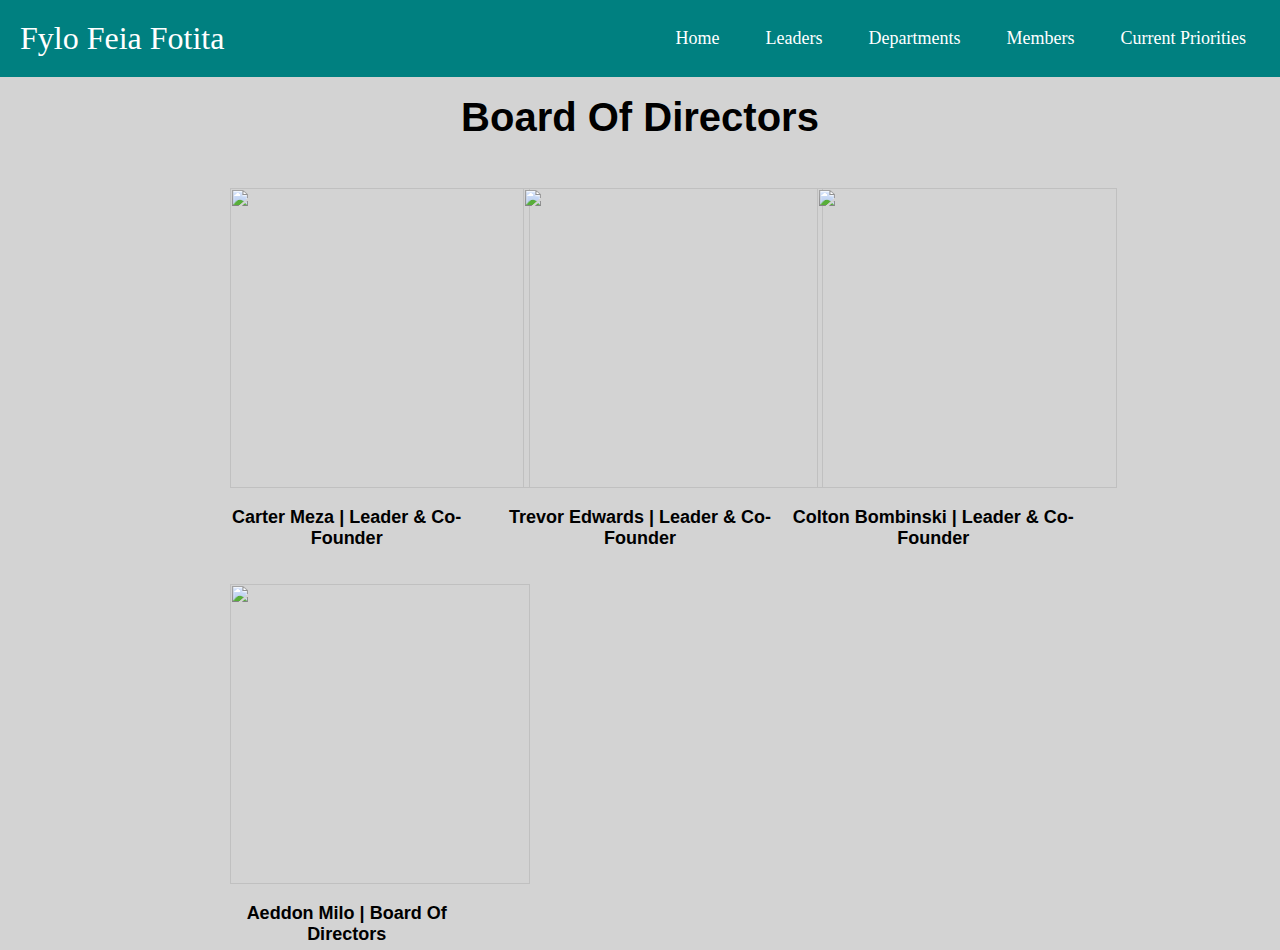
==== Board_Of_Directors.html @ 2bf4c7eb "Add files via upload" ====
<!DOCTYPE html>
<html lang="en">
<head>
    <meta charset="UTF-8">
    <meta http-equiv="X-UA-Compatible" content="IE=edge">
    <meta name="viewport" content="width=device-width, initial-scale=1.0">
    <title>FFF | Board Of Directors</title>
    <link href="style.css" rel="stylesheet">
    <script src="script.js"></script>
</head>
<body>
    <nav class="navbar">
        <!-- LOGO -->
        <div class="logo">Fylo Feia Fotita</div>
        <!-- NAVIGATION MENU -->
        <ul class="nav-links">
        <!-- USING CHECKBOX HACK -->
        <input type="checkbox" id="checkbox_toggle" />
        <label for="checkbox_toggle" class="hamburger">&#9776;</label>
        <!-- NAVIGATION MENUS -->
        <div class="menu">
            <li><a href="/index.html">Home</a></li>
            <li><a href="/Leaders.html">Leaders</a></li>
            <li class="services">
            <a href="/">Departments</a>
            <!-- DROPDOWN MENU -->
            <ul class="dropdown">
                <li><a href="/Board_Of_Directors.html">Board Of Directors</a></li>
                <li><a href="/Conversion.html">Conversion </a></li>
                <li><a href="/Information.html">Information</a></li>
                <li><a href="/Financial.html">Financial</a></li>
                <li><a href="/Marketing.html">Marketing</a></li>
                <li><a href="/Elimination.html">Elimination</a></li>
            </ul>
            <li><a href="/Members.html">Members</a></li>
            <li><a href="/Current_Priorities.html">Current Priorities</a></li>
            </li>
        </div>
        </ul>
    </nav>

    <br>
    <h1 id="LeadersHeading">Board Of Directors</h1>
    <br>

    <div class="LeadersImg">
        <div class="column">
        <figure>
            <img src="./Images/Carter.JPG" id="LeadersImgs">
            <figcaption id="leadersnames">Carter Meza | Leader & Co-Founder</figcaption>
        </figure>
        </div>
        <div class="column">
        <figure>
            <img src="./Images/Trevor.JPG" id="LeadersImgs">
            <figcaption id="leadersnames">Trevor Edwards | Leader & Co-Founder</figcaption>
        </figure>
        </div>
        <div class="column">
            <figure>
                <img src="./Images/Colton.JPG" id="LeadersImgs">
                <figcaption id="leadersnames">Colton Bombinski | Leader & Co-Founder</figcaption>
            </figure>
        </div>
        <div class="column">
            <figure>
                <img src="./Images/Aeddon.JPG" id="LeadersImgs">
                <figcaption id="leadersnames">Aeddon Milo | Board Of Directors</figcaption>
            </figure>
        </div>
    </div>
</body>
</html>
---- style.css ----
/* UTILITIES */
* {
    margin: 0;
    padding: 0;
    box-sizing: border-box;
}
body {
    font-family: cursive;
}
a {
    text-decoration: none;
}
li {
    list-style: none;
}

    /* NAVBAR STYLING STARTS */
.navbar {
    display: flex;
    align-items: center;
    justify-content: space-between;
    padding: 20px;
    background-color: teal;
    color: #fff;
}
.nav-links a {
    color: #fff;
}
/* LOGO */
.logo {
    font-size: 32px;
}
/* NAVBAR MENU */
.menu {
    display: flex;
    gap: 1em;
    font-size: 18px;
}
.menu li:hover {
    background-color: #4c9e9e;
    border-radius: 5px;
    transition: 0.3s ease;
}
.menu li {
    padding: 5px 14px;
}
/* DROPDOWN MENU */
.services {
    position: relative; 
}
.dropdown {
    background-color: rgb(1, 139, 139);
    padding: 1em 0;
    position: absolute; /*WITH RESPECT TO PARENT*/
    display: none;
    border-radius: 8px;
    top: 35px;
}
.dropdown li + li {
    margin-top: 10px;
}
.dropdown li {
    padding: 0.5em 1em;
    width: 8em;
    text-align: center;
}
.dropdown li:hover {
        background-color: #4c9e9e;
}
.services:hover .dropdown {
        display: block;
}

/*RESPONSIVE NAVBAR MENU STARTS*/
/* CHECKBOX HACK */
input[type=checkbox]{
    display: none;
} 
/*HAMBURGER MENU*/
.hamburger {
    display: none;
    font-size: 24px;
    user-select: none;
}
 /* APPLYING MEDIA QUERIES */
@media (max-width: 768px) {
.menu { 
    display:none;
    position: absolute;
    background-color:teal;
    right: 0;
    left: 0;
    text-align: center;
    padding: 16px 0;
}
.menu li:hover {
    display: inline-block;
    background-color:#4c9e9e;
    transition: 0.3s ease;
}
.menu li + li {
    margin-top: 12px;
}
input[type=checkbox]:checked ~ .menu{
    display: block;
}
.hamburger {
    display: block;
}
.dropdown {
    left: 50%;
    top: 30px;
    transform: translateX(35%);
}
.dropdown li:hover {
    background-color: #4c9e9e;
}
}

body {
    margin: 0;
    background-color: lightgrey;
}

#OfficialWebsiteBtn {
    background-color: #58cc02;
    box-shadow: 0 5px 0 #58a700;
    color: white;
    border: none;
    padding: 20px;
    text-align: center;
    text-decoration: none;
    display: inline-block;
    font-size: 16px;
    margin: 4px 2px;
    border-radius: 14px;
    cursor: pointer;
}

#OfficialWebsiteBtn:active {
    box-shadow: none;
    transform: translateY(5px);
}

.buttonsDivv {
    text-align: center;
}

#homeheader {
    text-align: center;
    font-family: 'Arial';
    font-size: 28px;
}

.LeadersImg {
    text-align: center;
    margin-left: 200px;
    margin-right: 200px;
}

.column {
    float: left;
    width: 33.33%;
    padding: 5px;
}

.LeadersImg:after {
    content: "";
    clear: both;
    display: table;
}

#LeadersImgs {
    height: 300px;
    width: 300px;
    margin-left: 25px;
    margin-top: 25px;
    margin-right: 25px;
}

#leadersnames {
    text-align: center;
    font-family: "Arial";
    font-weight: bold;
    font-size: 18px;
    margin-top: 15px;
}

#LeadersHeading {
    text-align: center;
    font-family: 'Arial';
    font-size: 40px;
}

#CurrentInfoDoc {
    width: 100%;
    height: 650px;
}
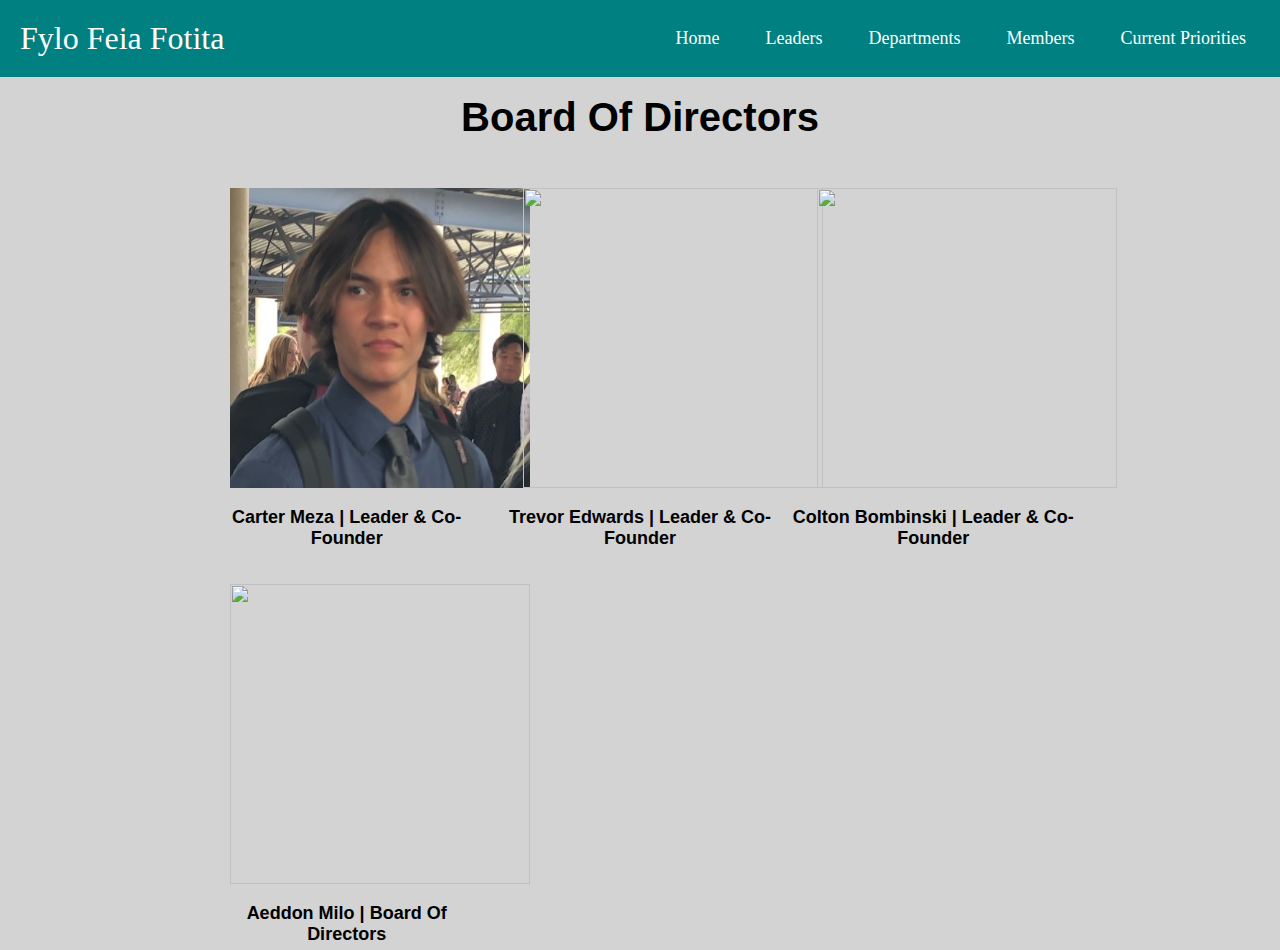
==== commit ef72f838: "Update Board_Of_Directors.html" ====
--- a/Board_Of_Directors.html
+++ b/Board_Of_Directors.html
@@ -19,21 +19,21 @@
         <label for="checkbox_toggle" class="hamburger">&#9776;</label>
         <!-- NAVIGATION MENUS -->
         <div class="menu">
-            <li><a href="/index.html">Home</a></li>
-            <li><a href="/Leaders.html">Leaders</a></li>
+            <li><a href="/FyloFeiaFotitaHidden/index.html">Home</a></li>
+            <li><a href="/FyloFeiaFotitaHidden/Leaders.html">Leaders</a></li>
             <li class="services">
             <a href="/">Departments</a>
             <!-- DROPDOWN MENU -->
             <ul class="dropdown">
-                <li><a href="/Board_Of_Directors.html">Board Of Directors</a></li>
-                <li><a href="/Conversion.html">Conversion </a></li>
-                <li><a href="/Information.html">Information</a></li>
-                <li><a href="/Financial.html">Financial</a></li>
-                <li><a href="/Marketing.html">Marketing</a></li>
-                <li><a href="/Elimination.html">Elimination</a></li>
+                <li><a href="/FyloFeiaFotitaHidden/Board_Of_Directors.html">Board Of Directors</a></li>
+                <li><a href="/FyloFeiaFotitaHidden/Conversion.html">Conversion </a></li>
+                <li><a href="/FyloFeiaFotitaHidden/Information.html">Information</a></li>
+                <li><a href="/FyloFeiaFotitaHidden/Financial.html">Financial</a></li>
+                <li><a href="/FyloFeiaFotitaHidden/Marketing.html">Marketing</a></li>
+                <li><a href="/FyloFeiaFotitaHidden/Elimination.html">Elimination</a></li>
             </ul>
-            <li><a href="/Members.html">Members</a></li>
-            <li><a href="/Current_Priorities.html">Current Priorities</a></li>
+            <li><a href="/FyloFeiaFotitaHidden/Members.html">Members</a></li>
+            <li><a href="/FyloFeiaFotitaHidden/Current_Priorities.html">Current Priorities</a></li>
             </li>
         </div>
         </ul>
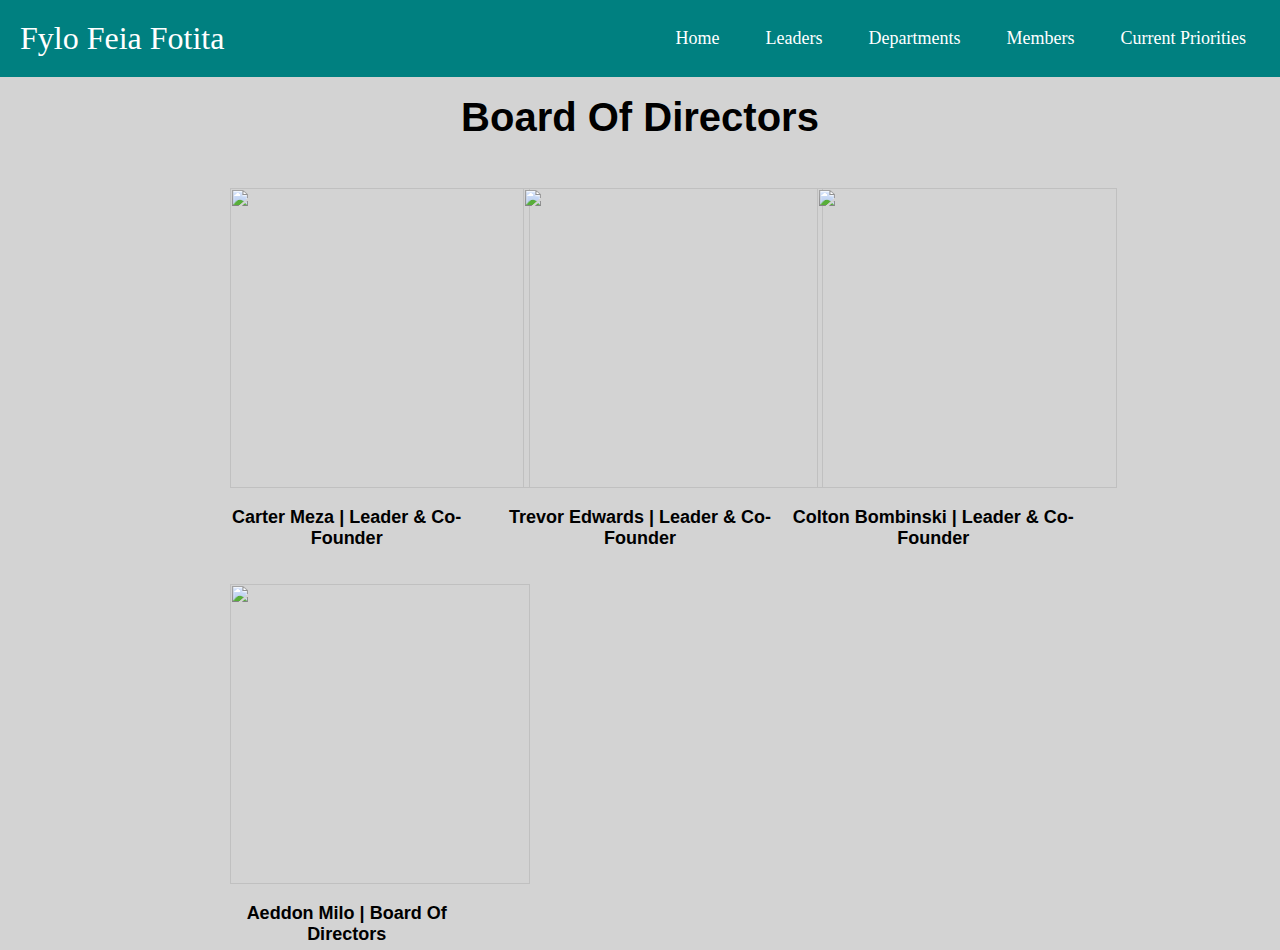
==== commit 77c91a4f: "Add files via upload" ====
--- a/Board_Of_Directors.html
+++ b/Board_Of_Directors.html
@@ -46,25 +46,25 @@
     <div class="LeadersImg">
         <div class="column">
         <figure>
-            <img src="./Images/Carter.JPG" id="LeadersImgs">
+            <img src="FyloFeiaFotitaHidden/Images/Carter.JPG" id="LeadersImgs">
             <figcaption id="leadersnames">Carter Meza | Leader & Co-Founder</figcaption>
         </figure>
         </div>
         <div class="column">
         <figure>
-            <img src="./Images/Trevor.JPG" id="LeadersImgs">
+            <img src="FyloFeiaFotitaHidden/Images/Trevor.JPG" id="LeadersImgs">
             <figcaption id="leadersnames">Trevor Edwards | Leader & Co-Founder</figcaption>
         </figure>
         </div>
         <div class="column">
             <figure>
-                <img src="./Images/Colton.JPG" id="LeadersImgs">
+                <img src="FyloFeiaFotitaHidden/Images/Colton.JPG" id="LeadersImgs">
                 <figcaption id="leadersnames">Colton Bombinski | Leader & Co-Founder</figcaption>
             </figure>
         </div>
         <div class="column">
             <figure>
-                <img src="./Images/Aeddon.JPG" id="LeadersImgs">
+                <img src="FyloFeiaFotitaHidden/Images/Aeddon.JPG" id="LeadersImgs">
                 <figcaption id="leadersnames">Aeddon Milo | Board Of Directors</figcaption>
             </figure>
         </div>
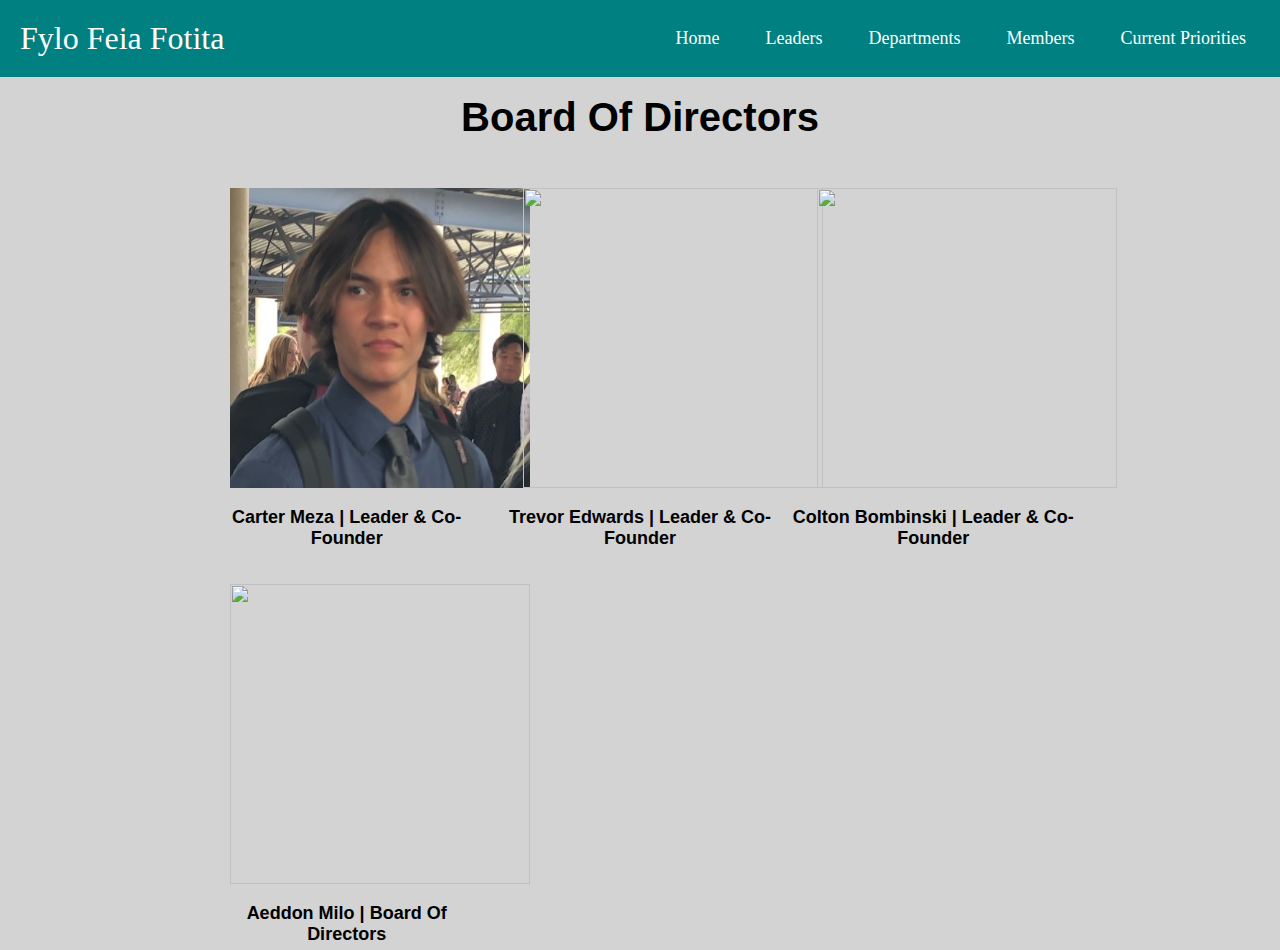
==== commit f98f54ed: "Add files via upload" ====
--- a/Board_Of_Directors.html
+++ b/Board_Of_Directors.html
@@ -19,21 +19,21 @@
         <label for="checkbox_toggle" class="hamburger">&#9776;</label>
         <!-- NAVIGATION MENUS -->
         <div class="menu">
-            <li><a href="/FyloFeiaFotitaHidden/index.html">Home</a></li>
-            <li><a href="/FyloFeiaFotitaHidden/Leaders.html">Leaders</a></li>
+            <li><a href="https://fylofeiafotita.github.io/FyloFeiaFotitaHidden/index.html">Home</a></li>
+            <li><a href="https://fylofeiafotita.github.io/FyloFeiaFotitaHidden/Leaders.html">Leaders</a></li>
             <li class="services">
             <a href="/">Departments</a>
             <!-- DROPDOWN MENU -->
             <ul class="dropdown">
-                <li><a href="/FyloFeiaFotitaHidden/Board_Of_Directors.html">Board Of Directors</a></li>
-                <li><a href="/FyloFeiaFotitaHidden/Conversion.html">Conversion </a></li>
-                <li><a href="/FyloFeiaFotitaHidden/Information.html">Information</a></li>
-                <li><a href="/FyloFeiaFotitaHidden/Financial.html">Financial</a></li>
-                <li><a href="/FyloFeiaFotitaHidden/Marketing.html">Marketing</a></li>
-                <li><a href="/FyloFeiaFotitaHidden/Elimination.html">Elimination</a></li>
+                <li><a href="https://fylofeiafotita.github.io/FyloFeiaFotitaHidden/Board_Of_Directors.html">Board Of Directors</a></li>
+                <li><a href="https://fylofeiafotita.github.io/FyloFeiaFotitaHidden/Conversion.html">Conversion </a></li>
+                <li><a href="https://fylofeiafotita.github.io/FyloFeiaFotitaHidden/Information.html">Information</a></li>
+                <li><a href="https://fylofeiafotita.github.io/FyloFeiaFotitaHidden/Financial.html">Financial</a></li>
+                <li><a href="https://fylofeiafotita.github.io/FyloFeiaFotitaHidden/Marketing.html">Marketing</a></li>
+                <li><a href="https://fylofeiafotita.github.io/FyloFeiaFotitaHidden/Elimination.html">Elimination</a></li>
             </ul>
-            <li><a href="/FyloFeiaFotitaHidden/Members.html">Members</a></li>
-            <li><a href="/FyloFeiaFotitaHidden/Current_Priorities.html">Current Priorities</a></li>
+            <li><a href="https://fylofeiafotita.github.io/FyloFeiaFotitaHidden/Members.html">Members</a></li>
+            <li><a href="https://fylofeiafotita.github.io/FyloFeiaFotitaHidden/Current_Priorities.html">Current Priorities</a></li>
             </li>
         </div>
         </ul>
@@ -46,25 +46,25 @@
     <div class="LeadersImg">
         <div class="column">
         <figure>
-            <img src="FyloFeiaFotitaHidden/Images/Carter.JPG" id="LeadersImgs">
+            <img src="https://fylofeiafotita.github.io/FyloFeiaFotitaHidden/Images/Carter.JPG" id="LeadersImgs">
             <figcaption id="leadersnames">Carter Meza | Leader & Co-Founder</figcaption>
         </figure>
         </div>
         <div class="column">
         <figure>
-            <img src="FyloFeiaFotitaHidden/Images/Trevor.JPG" id="LeadersImgs">
+            <img src="https://fylofeiafotita.github.io/FyloFeiaFotitaHidden/Images/Trevor.JPG" id="LeadersImgs">
             <figcaption id="leadersnames">Trevor Edwards | Leader & Co-Founder</figcaption>
         </figure>
         </div>
         <div class="column">
             <figure>
-                <img src="FyloFeiaFotitaHidden/Images/Colton.JPG" id="LeadersImgs">
+                <img src="https://fylofeiafotita.github.io/FyloFeiaFotitaHidden/Images/Colton.JPG" id="LeadersImgs">
                 <figcaption id="leadersnames">Colton Bombinski | Leader & Co-Founder</figcaption>
             </figure>
         </div>
         <div class="column">
             <figure>
-                <img src="FyloFeiaFotitaHidden/Images/Aeddon.JPG" id="LeadersImgs">
+                <img src="https://fylofeiafotita.github.io/FyloFeiaFotitaHidden/Images/Aeddon.JPG" id="LeadersImgs">
                 <figcaption id="leadersnames">Aeddon Milo | Board Of Directors</figcaption>
             </figure>
         </div>
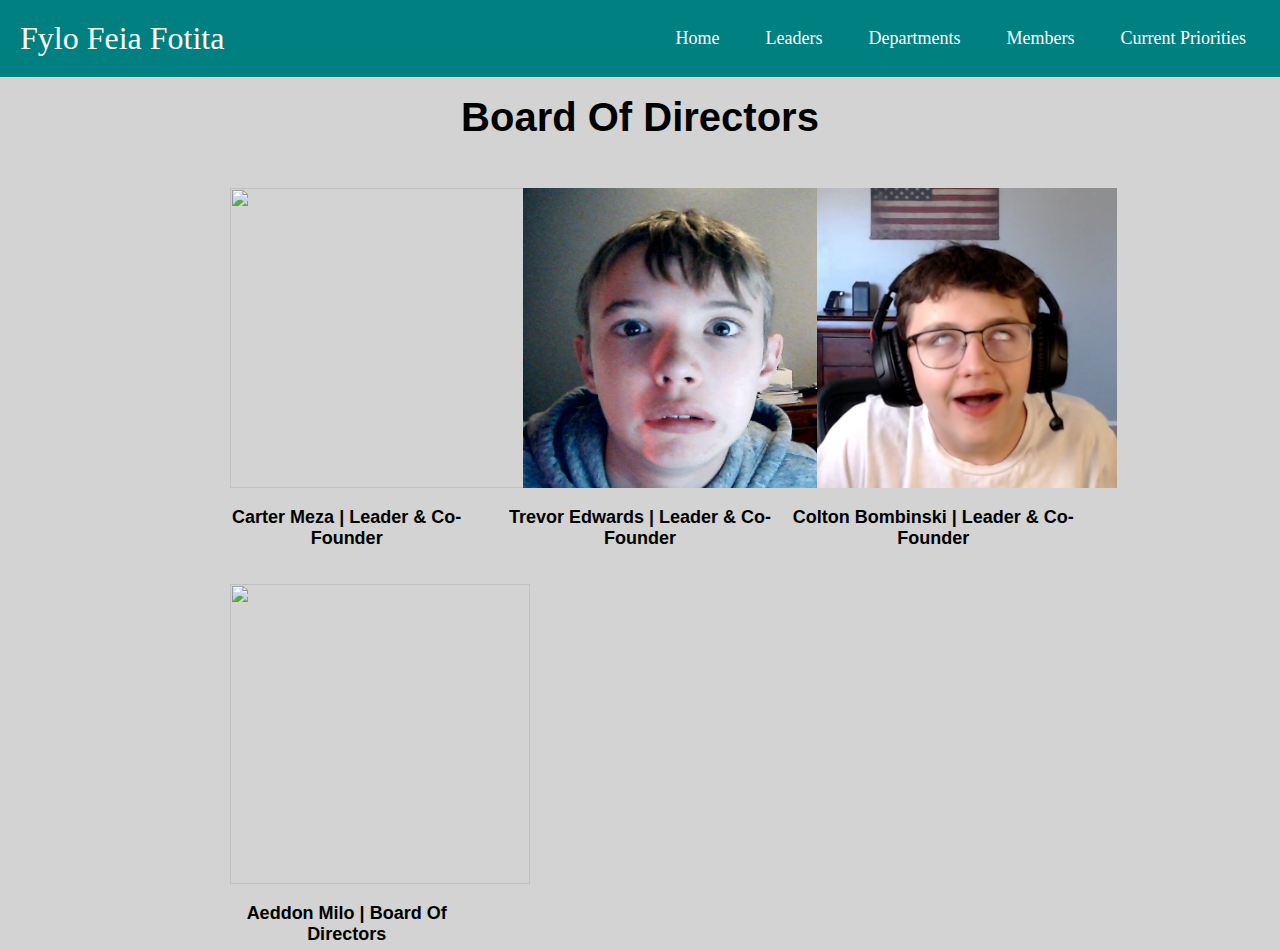
==== commit 75fcbaf3: "Add files via upload" ====
--- a/Board_Of_Directors.html
+++ b/Board_Of_Directors.html
@@ -46,25 +46,25 @@
     <div class="LeadersImg">
         <div class="column">
         <figure>
-            <img src="https://fylofeiafotita.github.io/FyloFeiaFotitaHidden/Images/Carter.JPG" id="LeadersImgs">
+            <img src="https://fylofeiafotita.github.io/FyloFeiaFotitaHidden/Images/Carter.jpg" id="LeadersImgs">
             <figcaption id="leadersnames">Carter Meza | Leader & Co-Founder</figcaption>
         </figure>
         </div>
         <div class="column">
         <figure>
-            <img src="https://fylofeiafotita.github.io/FyloFeiaFotitaHidden/Images/Trevor.JPG" id="LeadersImgs">
+            <img src="https://fylofeiafotita.github.io/FyloFeiaFotitaHidden/Images/Trevor.jpg" id="LeadersImgs">
             <figcaption id="leadersnames">Trevor Edwards | Leader & Co-Founder</figcaption>
         </figure>
         </div>
         <div class="column">
             <figure>
-                <img src="https://fylofeiafotita.github.io/FyloFeiaFotitaHidden/Images/Colton.JPG" id="LeadersImgs">
+                <img src="https://fylofeiafotita.github.io/FyloFeiaFotitaHidden/Images/Colton.jpg" id="LeadersImgs">
                 <figcaption id="leadersnames">Colton Bombinski | Leader & Co-Founder</figcaption>
             </figure>
         </div>
         <div class="column">
             <figure>
-                <img src="https://fylofeiafotita.github.io/FyloFeiaFotitaHidden/Images/Aeddon.JPG" id="LeadersImgs">
+                <img src="https://fylofeiafotita.github.io/FyloFeiaFotitaHidden/Images/Aeddon.jpg" id="LeadersImgs">
                 <figcaption id="leadersnames">Aeddon Milo | Board Of Directors</figcaption>
             </figure>
         </div>
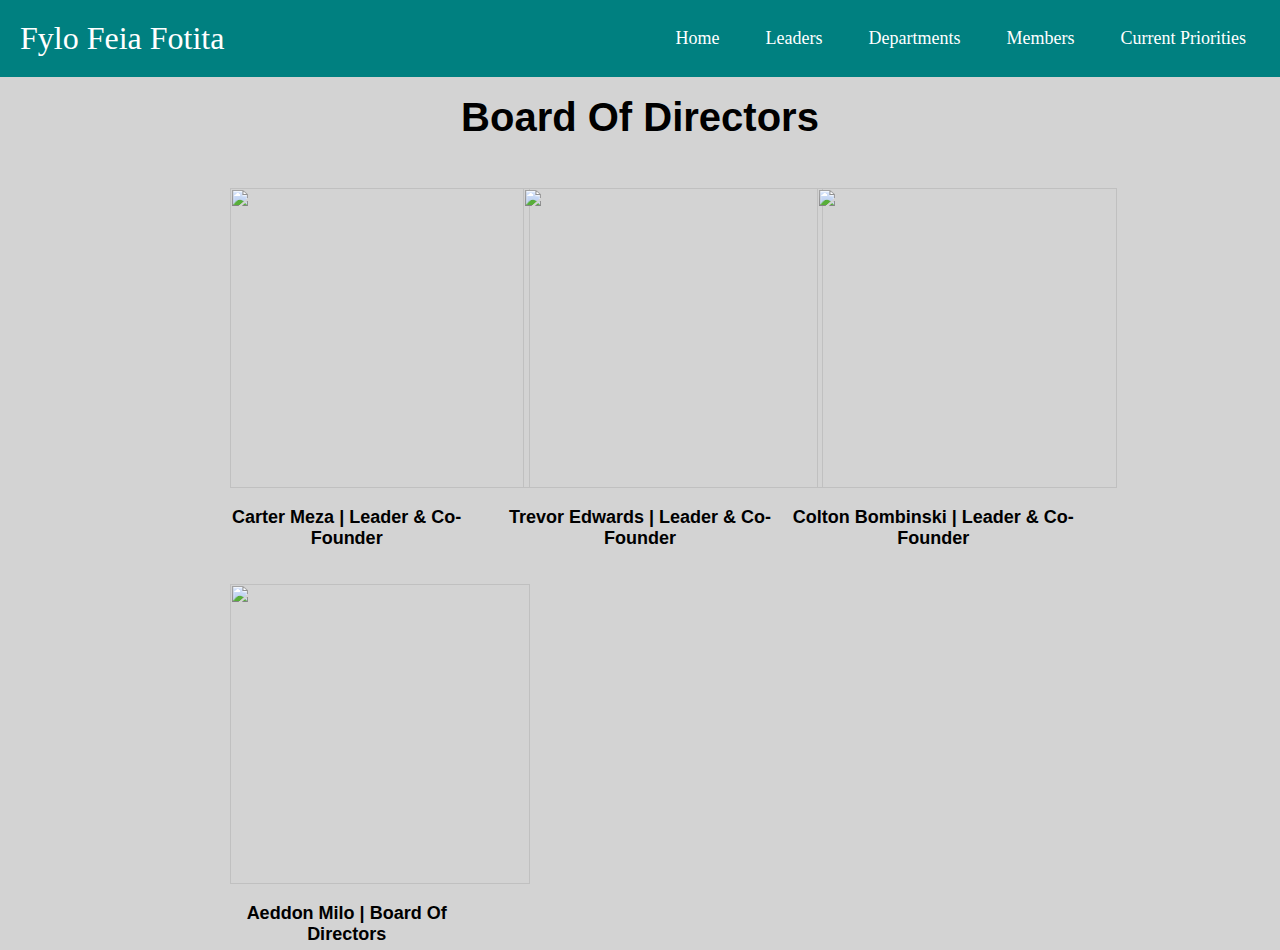
==== commit 5293c1e1: "Add files via upload" ====
--- a/Board_Of_Directors.html
+++ b/Board_Of_Directors.html
@@ -22,7 +22,7 @@
             <li><a href="https://fylofeiafotita.github.io/FyloFeiaFotitaHidden/index.html">Home</a></li>
             <li><a href="https://fylofeiafotita.github.io/FyloFeiaFotitaHidden/Leaders.html">Leaders</a></li>
             <li class="services">
-            <a href="/">Departments</a>
+            <a href="https://fylofeiafotita.github.io/FyloFeiaFotitaHidden/Departments.html">Departments</a>
             <!-- DROPDOWN MENU -->
             <ul class="dropdown">
                 <li><a href="https://fylofeiafotita.github.io/FyloFeiaFotitaHidden/Board_Of_Directors.html">Board Of Directors</a></li>
@@ -46,25 +46,25 @@
     <div class="LeadersImg">
         <div class="column">
         <figure>
-            <img src="https://fylofeiafotita.github.io/FyloFeiaFotitaHidden/Images/Carter.jpg" id="LeadersImgs">
+            <img src="https://drive.google.com/uc?export=download&id=10V1EBsfCOOpJwxM8UjiQ4O1qn0RIW5yp" id="LeadersImgs">
             <figcaption id="leadersnames">Carter Meza | Leader & Co-Founder</figcaption>
         </figure>
         </div>
         <div class="column">
         <figure>
-            <img src="https://fylofeiafotita.github.io/FyloFeiaFotitaHidden/Images/Trevor.jpg" id="LeadersImgs">
+            <img src="https://drive.google.com/uc?export=download&id=1ZQy1vS7495RfzT26Zk_S3TkakccSuzh6" id="LeadersImgs">
             <figcaption id="leadersnames">Trevor Edwards | Leader & Co-Founder</figcaption>
         </figure>
         </div>
         <div class="column">
             <figure>
-                <img src="https://fylofeiafotita.github.io/FyloFeiaFotitaHidden/Images/Colton.jpg" id="LeadersImgs">
+                <img src="https://drive.google.com/uc?export=download&id=1ffvraA1Tc0Scj4D1X6OpFfetnOo9_AH_" id="LeadersImgs">
                 <figcaption id="leadersnames">Colton Bombinski | Leader & Co-Founder</figcaption>
             </figure>
         </div>
         <div class="column">
             <figure>
-                <img src="https://fylofeiafotita.github.io/FyloFeiaFotitaHidden/Images/Aeddon.jpg" id="LeadersImgs">
+                <img src="https://drive.google.com/uc?export=download&id=1DUUbZeDj_rO9yFRuF61-PyCOeAzlLdSh" id="LeadersImgs">
                 <figcaption id="leadersnames">Aeddon Milo | Board Of Directors</figcaption>
             </figure>
         </div>
--- a/style.css
+++ b/style.css
@@ -193,6 +193,10 @@
 }
 
 #CurrentInfoDoc {
-    width: 100%;
-    height: 650px;
+    width: 850px;
+    height: 960px;
+}
+
+#CurrentInfoDiv {
+    text-align: center;
 }